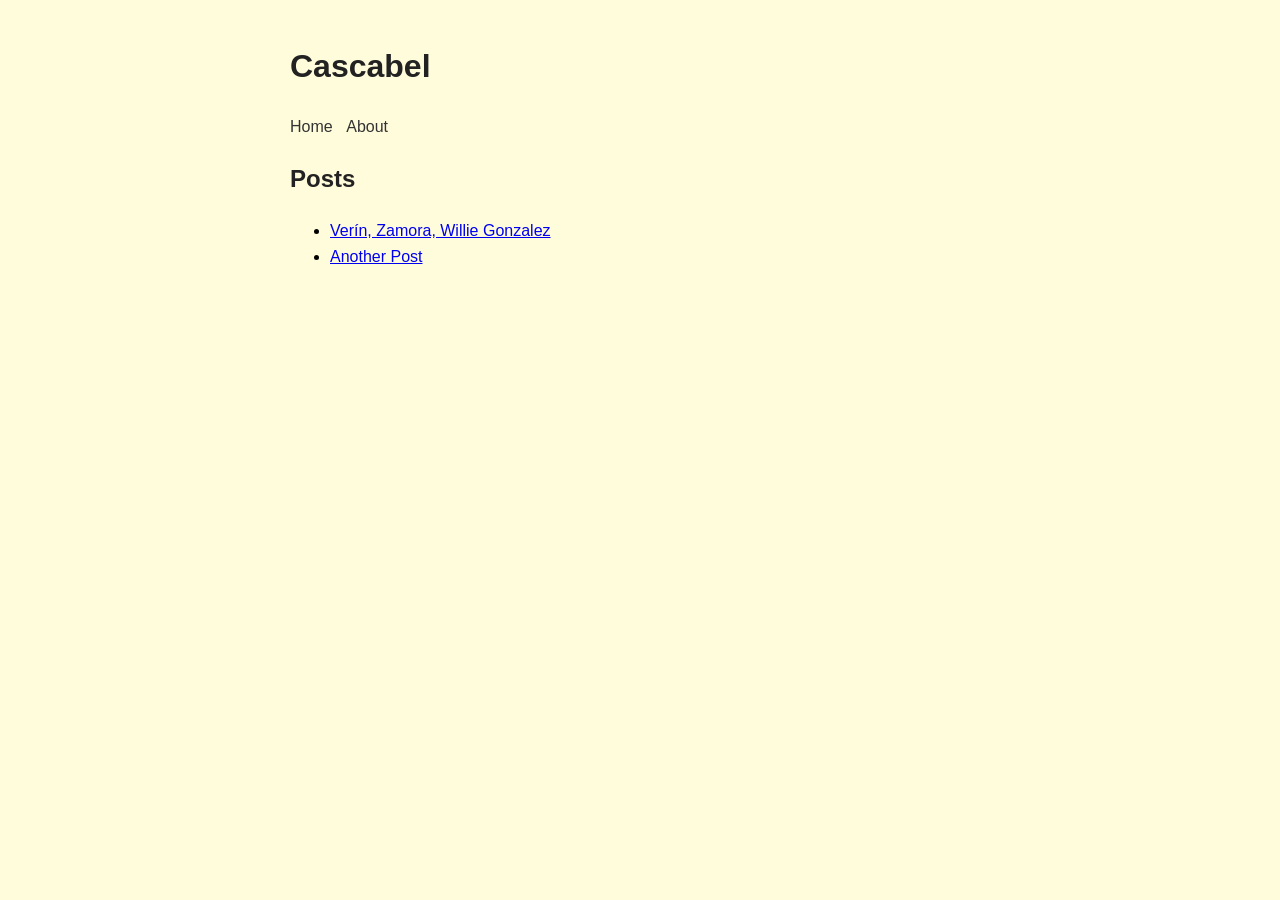
==== index.html @ fae52b1c "Initial commit" ====
<!DOCTYPE html>
<html lang="en">
<head>
    <meta charset="UTF-8">
    <title>Cascabel</title>
    <link rel="stylesheet" href="style.css">
</head>
<body>
    <header>
        <h1>Cascabel</h1>
        <nav>
            <a href="index.html">Home</a>
            <a href="about.html">About</a>
        </nav>
    </header>

    <main>
        <h2>Posts</h2>
        <ul>
            <li><a href="posts/post1.html">Verín, Zamora, Willie Gonzalez</a></li>
            <li><a href="posts/post2.html">Another Post</a></li>
        </ul>
    </main>

    <footer>
        <p></p>
    </footer>
</body>
</html>
---- style.css ----
body {
    font-family: 'Franklin Gothic Medium', 'Arial Narrow', Arial, sans-serif, Haettenschweiler, 'Arial Narrow Bold', sans-serif, sans-serif;
    max-width: 700px;
    margin: auto;
    padding: 20px;
    line-height: 1.6;

    background-color: #fffcdb; /* light gray */
}
header {
    margin-bottom: 20px;
}

nav a {
    margin-right: 10px;
    text-decoration: none;
    color: #333;
}

nav a:hover {
    text-decoration: underline;
}

h1, h2 {
    color: #222;
}

footer {
    margin-top: 40px;
    font-size: 0.9em;
    color: #777;
}
img {
    max-width: 100%;
    height: auto;
    border-radius: 8px;
    margin-top: 10px;
}
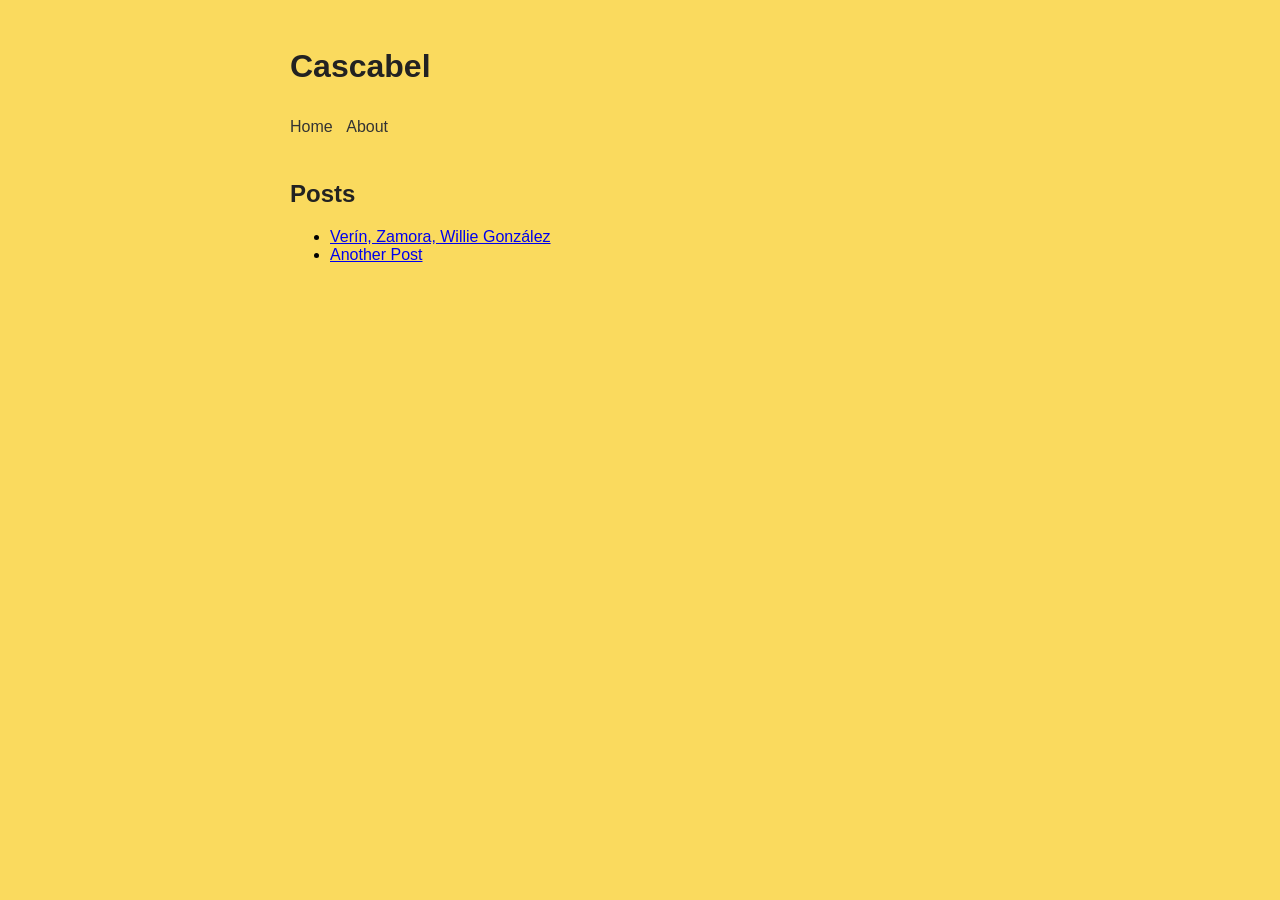
==== commit 1e2a8099: "Bembo" ====
--- a/index.html
+++ b/index.html
@@ -17,7 +17,7 @@
     <main>
         <h2>Posts</h2>
         <ul>
-            <li><a href="posts/post1.html">Verín, Zamora, Willie Gonzalez</a></li>
+            <li><a href="posts/post1.html">Verín, Zamora, Willie González</a></li>
             <li><a href="posts/post2.html">Another Post</a></li>
         </ul>
     </main>
@@ -26,4 +26,5 @@
         <p></p>
     </footer>
 </body>
+<body class="index-page"></body>
 </html>
--- a/style.css
+++ b/style.css
@@ -1,13 +1,61 @@
+@font-face {
+  font-family: 'ET Bembo';
+  src: url('fonts/ETBembo-RomanLF.otf') format('opentype');
+  font-weight: 400;
+  font-style: normal;
+}
 
-body {
+@font-face {
+  font-family: 'ET Bembo';
+  src: url('fonts/ETBembo-DisplayItalic.otf') format('opentype');
+  font-weight: 400;
+  font-style: italic;
+}
+
+@font-face {
+  font-family: 'ET Bembo';
+  src: url('fonts/ETBembo-SemiBoldOSF.otf') format('opentype');
+  font-weight: 600;
+  font-style: normal;
+}
+.bembo-body p {
+  font-family: 'ET Bembo', Georgia, serif;
+  font-weight: 900; 
+  font-size: 1.15rem;       /* matches the fairly generous type size in the scan */
+  line-height: 1.4;        /* the scan has tight-but-readable leading, not airy */
+  text-indent: 0;         /* first-line paragraph indent, no blank line between */
+  max-width: 60ch;          /* the scan's column is fairly narrow relative to type size */
+  color: #1c1c1c;           /* the scan is black ink, not pure #000 — slightly softer */
+  word-spacing: -0.00em; /* negative value tightens space between words */
+  -webkit-text-stroke: 0.4px currentColor;
+  font-kerning: none;
+  font-variant-ligatures: none;
+  font-feature-settings: "liga" 0, "kern" 0;
+  text-align: justify;
+  hyphens: auto;
+  -webkit-font-smoothing: none;
+  letter-spacing: 0.015em; /* small bump from 0.01em, helps clumped-together letters breathe */
+  margin: 0 0 1em; /* gives each paragraph room to exist as a distinct block */
+}
+.bembo-body .epigraph {
+  font-family: 'ET Bembo', Georgia, serif;
+  font-style: italic;
+  line-height: 1.25;        /* tighter than body — poetry often sits closer together */
+  letter-spacing: 0.005em;  /* slightly tighter than body's 0.015em */
+  text-align: left;
+  margin: 0 0 2em;          /* more space after it, separating it from the prose that follows */
+  letter-spacing: -0.02em; /* letters lean into each other slightly, feels more continuous */
+  transform: skewX(-2deg);
+  transform-origin: left;
+}
+header {
     font-family: 'Franklin Gothic Medium', 'Arial Narrow', Arial, sans-serif, Haettenschweiler, 'Arial Narrow Bold', sans-serif, sans-serif;
     max-width: 700px;
     margin: auto;
     padding: 20px;
     line-height: 1.6;
+}
 
-    background-color: #fffcdb; /* light gray */
-}
 header {
     margin-bottom: 20px;
 }
@@ -34,6 +82,39 @@
 img {
     max-width: 100%;
     height: auto;
-    border-radius: 8px;
+    border-radius: 0px;
     margin-top: 10px;
+}
+body {
+  background-color: #fada5e;
+  margin: 0;
+  font-family: 'Franklin Gothic Medium', 'Arial Narrow', Arial, sans-serif;
+}
+main {
+  max-width: 700px;
+  margin: 0 auto;
+  padding: 0 20px;
+}
+.post-title {
+  font-family: 'Franklin Gothic Medium', 'Arial Narrow', Arial, sans-serif;
+  font-size: 1.6rem;
+  font-weight: bold;
+  color: #222;
+  margin-bottom: 20px;
+}
+p {
+  font-family: 'Franklin Gothic Medium', 'Arial Narrow', Arial, sans-serif;
+  margin: 0 0 1em;
+  max-width: 75ch;       /* wider reading column — 60ch was on the narrow side */
+  line-height: 1.6;      /* comfortable default, not tight like Bembo's setup */
+  letter-spacing: normal; /* explicitly cancel any letter-spacing bleeding in */
+  word-spacing: normal;
+  text-align: left;
+  hyphens: none;
+  margin: 0 0 1em;
+  font-kerning: auto;
+  font-variant-ligatures: normal;
+  font-feature-settings: normal;
+  text-align: justify;
+  hyphens: auto;
 }
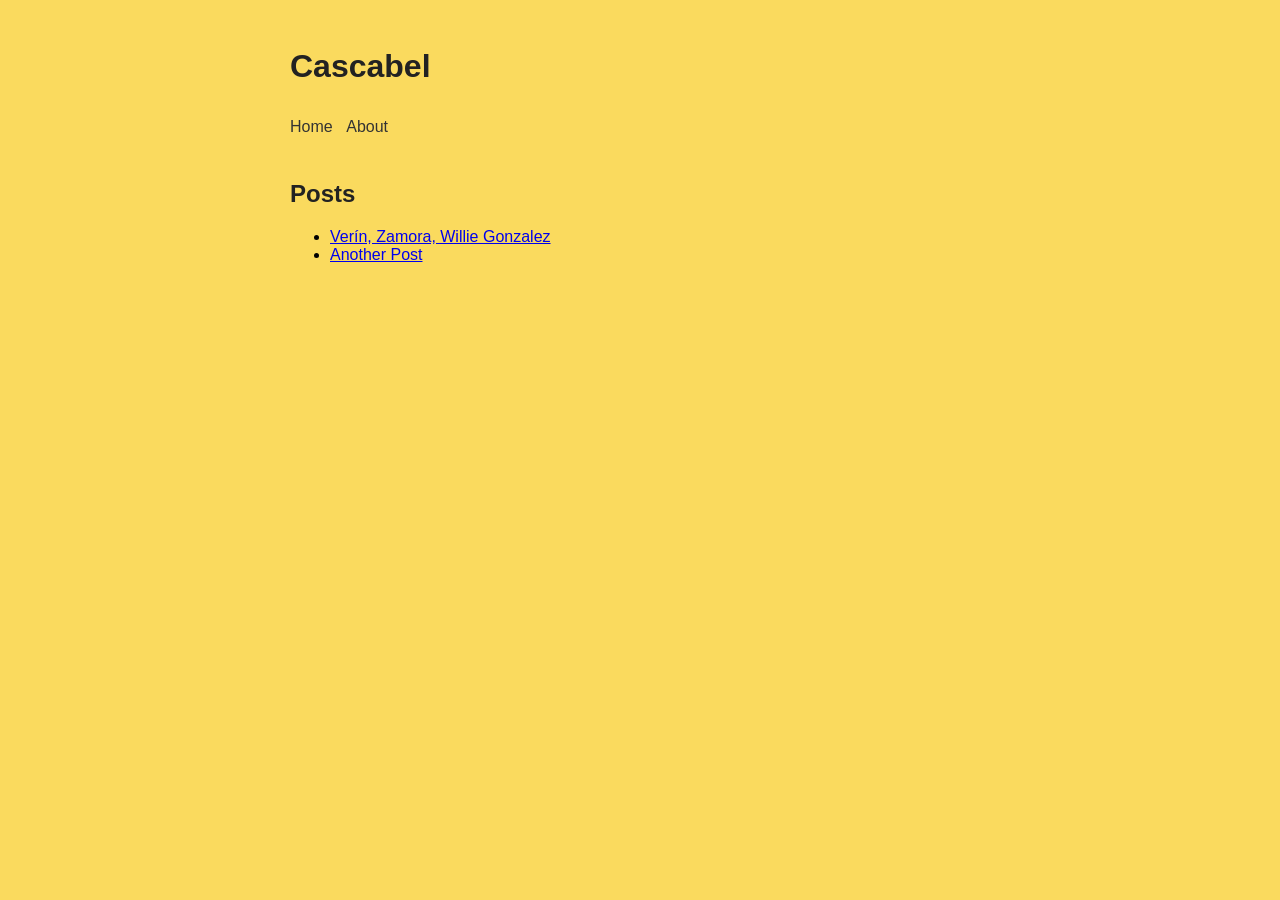
==== commit aee26558: "Update index.html" ====
--- a/index.html
+++ b/index.html
@@ -17,7 +17,7 @@
     <main>
         <h2>Posts</h2>
         <ul>
-            <li><a href="posts/post1.html">Verín, Zamora, Willie González</a></li>
+            <li><a href="posts/post1.html">Verín, Zamora, Willie Gonzalez</a></li>
             <li><a href="posts/post2.html">Another Post</a></li>
         </ul>
     </main>
--- a/style.css
+++ b/style.css
@@ -20,14 +20,14 @@
 }
 .bembo-body p {
   font-family: 'ET Bembo', Georgia, serif;
-  font-weight: 900; 
+  font-weight: 600; 
   font-size: 1.15rem;       /* matches the fairly generous type size in the scan */
   line-height: 1.4;        /* the scan has tight-but-readable leading, not airy */
   text-indent: 0;         /* first-line paragraph indent, no blank line between */
   max-width: 60ch;          /* the scan's column is fairly narrow relative to type size */
   color: #1c1c1c;           /* the scan is black ink, not pure #000 — slightly softer */
   word-spacing: -0.00em; /* negative value tightens space between words */
-  -webkit-text-stroke: 0.4px currentColor;
+  -webkit-text-stroke: 0.5px currentColor;
   font-kerning: none;
   font-variant-ligatures: none;
   font-feature-settings: "liga" 0, "kern" 0;
@@ -47,6 +47,7 @@
   letter-spacing: -0.02em; /* letters lean into each other slightly, feels more continuous */
   transform: skewX(-2deg);
   transform-origin: left;
+  font-weight: 400; /* explicitly matches your DisplayItalic.otf's declared weight */
 }
 header {
     font-family: 'Franklin Gothic Medium', 'Arial Narrow', Arial, sans-serif, Haettenschweiler, 'Arial Narrow Bold', sans-serif, sans-serif;
@@ -117,4 +118,8 @@
   font-feature-settings: normal;
   text-align: justify;
   hyphens: auto;
+}
+.attribution {
+  display: block;
+  text-align: right;
 }
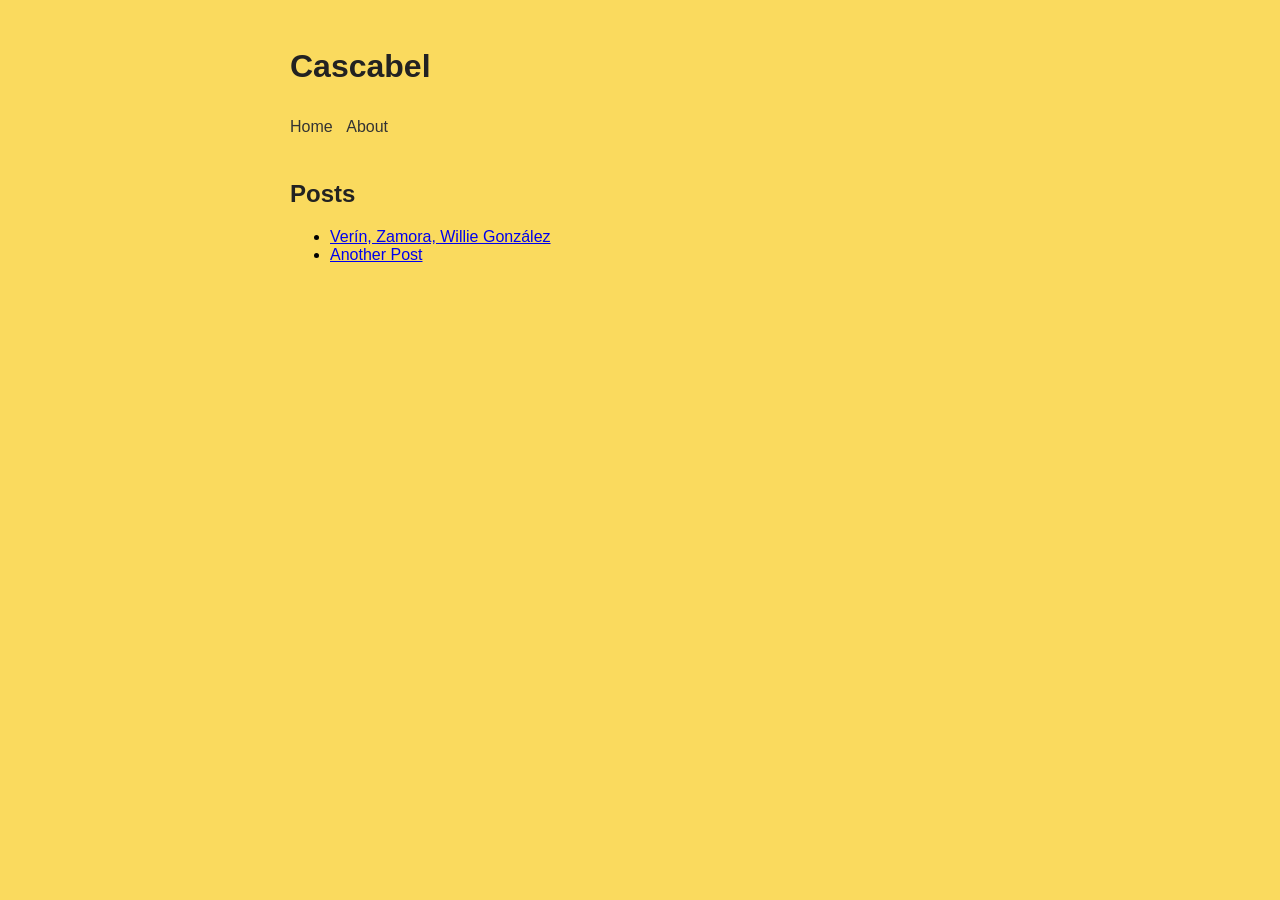
==== commit 8adb14f2: "willie" ====
--- a/index.html
+++ b/index.html
@@ -17,7 +17,7 @@
     <main>
         <h2>Posts</h2>
         <ul>
-            <li><a href="posts/post1.html">Verín, Zamora, Willie Gonzalez</a></li>
+            <li><a href="posts/post1.html">Verín, Zamora, Willie González</a></li>
             <li><a href="posts/post2.html">Another Post</a></li>
         </ul>
     </main>
--- a/style.css
+++ b/style.css
@@ -20,13 +20,13 @@
 }
 .bembo-body p {
   font-family: 'ET Bembo', Georgia, serif;
-  font-weight: 600; 
-  font-size: 1.15rem;       /* matches the fairly generous type size in the scan */
-  line-height: 1.4;        /* the scan has tight-but-readable leading, not airy */
+  font-weight: 400; 
+  font-size: 1.0rem;       /* matches the fairly generous type size in the scan */
+  line-height: 1.1;        /* the scan has tight-but-readable leading, not airy */
   text-indent: 0;         /* first-line paragraph indent, no blank line between */
   max-width: 60ch;          /* the scan's column is fairly narrow relative to type size */
   color: #1c1c1c;           /* the scan is black ink, not pure #000 — slightly softer */
-  word-spacing: -0.00em; /* negative value tightens space between words */
+  word-spacing: -0.05em; /* negative value tightens space between words */
   -webkit-text-stroke: 0.5px currentColor;
   font-kerning: none;
   font-variant-ligatures: none;
@@ -40,11 +40,11 @@
 .bembo-body .epigraph {
   font-family: 'ET Bembo', Georgia, serif;
   font-style: italic;
-  line-height: 1.25;        /* tighter than body — poetry often sits closer together */
-  letter-spacing: 0.005em;  /* slightly tighter than body's 0.015em */
+  line-height: 1.1;        /* tighter than body — poetry often sits closer together */
+  letter-spacing: 0.00em;  /* slightly tighter than body's 0.015em */
   text-align: left;
   margin: 0 0 2em;          /* more space after it, separating it from the prose that follows */
-  letter-spacing: -0.02em; /* letters lean into each other slightly, feels more continuous */
+  letter-spacing: -0.05em; /* letters lean into each other slightly, feels more continuous */
   transform: skewX(-2deg);
   transform-origin: left;
   font-weight: 400; /* explicitly matches your DisplayItalic.otf's declared weight */
@@ -107,7 +107,7 @@
   font-family: 'Franklin Gothic Medium', 'Arial Narrow', Arial, sans-serif;
   margin: 0 0 1em;
   max-width: 75ch;       /* wider reading column — 60ch was on the narrow side */
-  line-height: 1.6;      /* comfortable default, not tight like Bembo's setup */
+  line-height: 1.3;      /* comfortable default, not tight like Bembo's setup */
   letter-spacing: normal; /* explicitly cancel any letter-spacing bleeding in */
   word-spacing: normal;
   text-align: left;
@@ -118,6 +118,7 @@
   font-feature-settings: normal;
   text-align: justify;
   hyphens: auto;
+  color: #333
 }
 .attribution {
   display: block;
